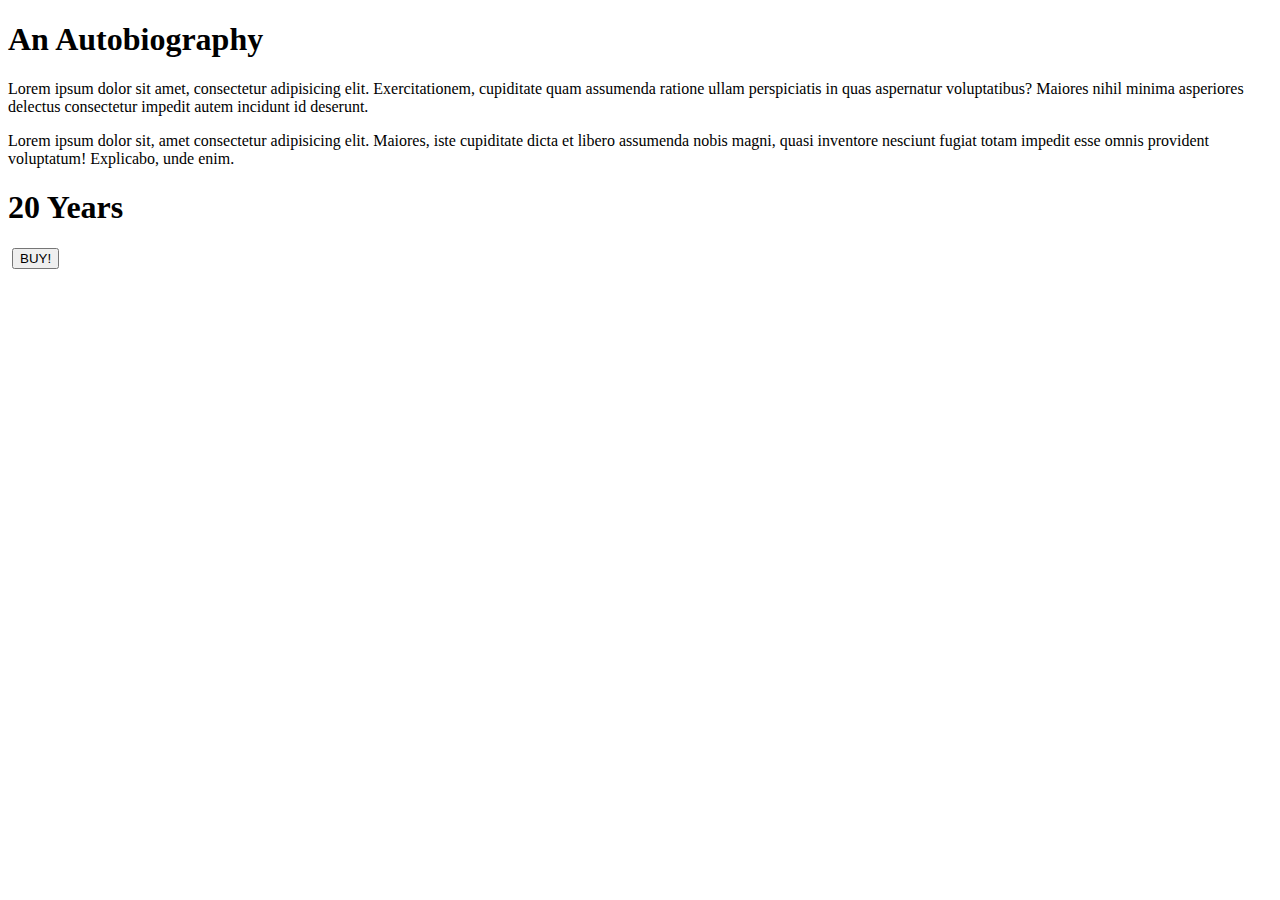
==== cssintro.html @ 6ac2d1f4 "first commit" ====
<!DOCTYPE html>
<html lang="en">
<head>
    <meta charset="UTF-8">
    <meta name="viewport" content="width=device-width, initial-scale=1.0">
    <title>Document</title>
</head>
<body>
    <h1>An Autobiography</h1>
     <p>Lorem ipsum dolor sit amet, consectetur adipisicing elit. Exercitationem, cupiditate quam assumenda ratione ullam perspiciatis in quas aspernatur voluptatibus? Maiores nihil minima asperiores delectus consectetur impedit autem incidunt id deserunt.</p>
     <p>Lorem ipsum dolor sit, amet consectetur adipisicing elit. Maiores, iste cupiditate dicta et libero assumenda nobis magni, quasi inventore nesciunt fugiat totam impedit esse omnis provident voluptatum! Explicabo, unde enim.</p>

     <div>
        <h1>20 Years</h1>
     </div>
     
     <img src="https://images.pexels.com/photos/104827/cat-pet-animal-domestic-104827.jpeg?cs=srgb&dl=pexels-pixabay-104827.jpg&fm=jpg" alt="">

     

     <button>BUY!</button>
</body>
</html>
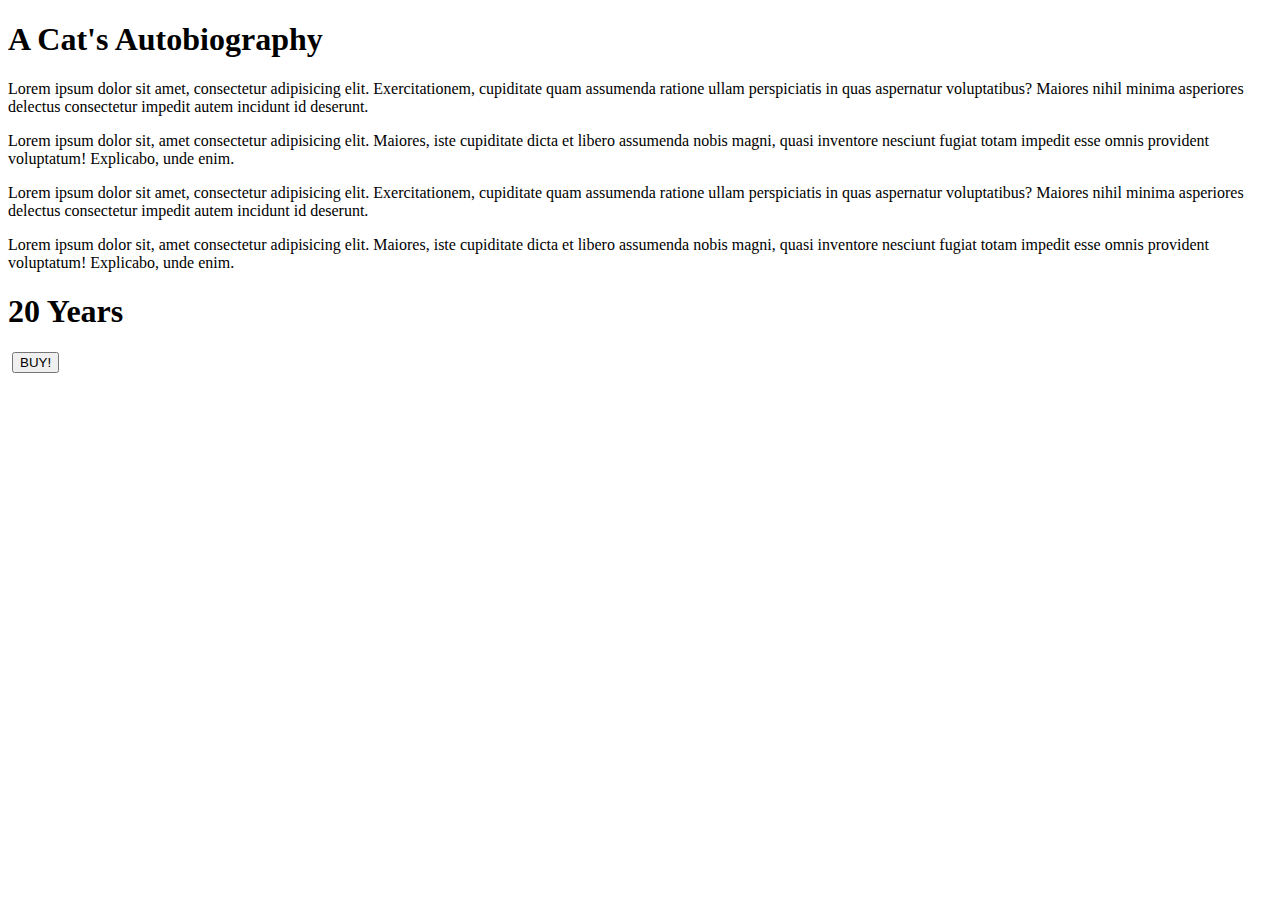
==== commit 17c39365: "landing page" ====
--- a/cssintro.html
+++ b/cssintro.html
@@ -6,7 +6,10 @@
     <title>Document</title>
 </head>
 <body>
-    <h1>An Autobiography</h1>
+    <h1>A Cat's Autobiography</h1>
+    <p>Lorem ipsum dolor sit amet, consectetur adipisicing elit. Exercitationem, cupiditate quam assumenda ratione ullam perspiciatis in quas aspernatur voluptatibus? Maiores nihil minima asperiores delectus consectetur impedit autem incidunt id deserunt.</p>
+    <p>Lorem ipsum dolor sit, amet consectetur adipisicing elit. Maiores, iste cupiditate dicta et libero assumenda nobis magni, quasi inventore nesciunt fugiat totam impedit esse omnis provident voluptatum! Explicabo, unde enim.</p>
+
      <p>Lorem ipsum dolor sit amet, consectetur adipisicing elit. Exercitationem, cupiditate quam assumenda ratione ullam perspiciatis in quas aspernatur voluptatibus? Maiores nihil minima asperiores delectus consectetur impedit autem incidunt id deserunt.</p>
      <p>Lorem ipsum dolor sit, amet consectetur adipisicing elit. Maiores, iste cupiditate dicta et libero assumenda nobis magni, quasi inventore nesciunt fugiat totam impedit esse omnis provident voluptatum! Explicabo, unde enim.</p>
 
